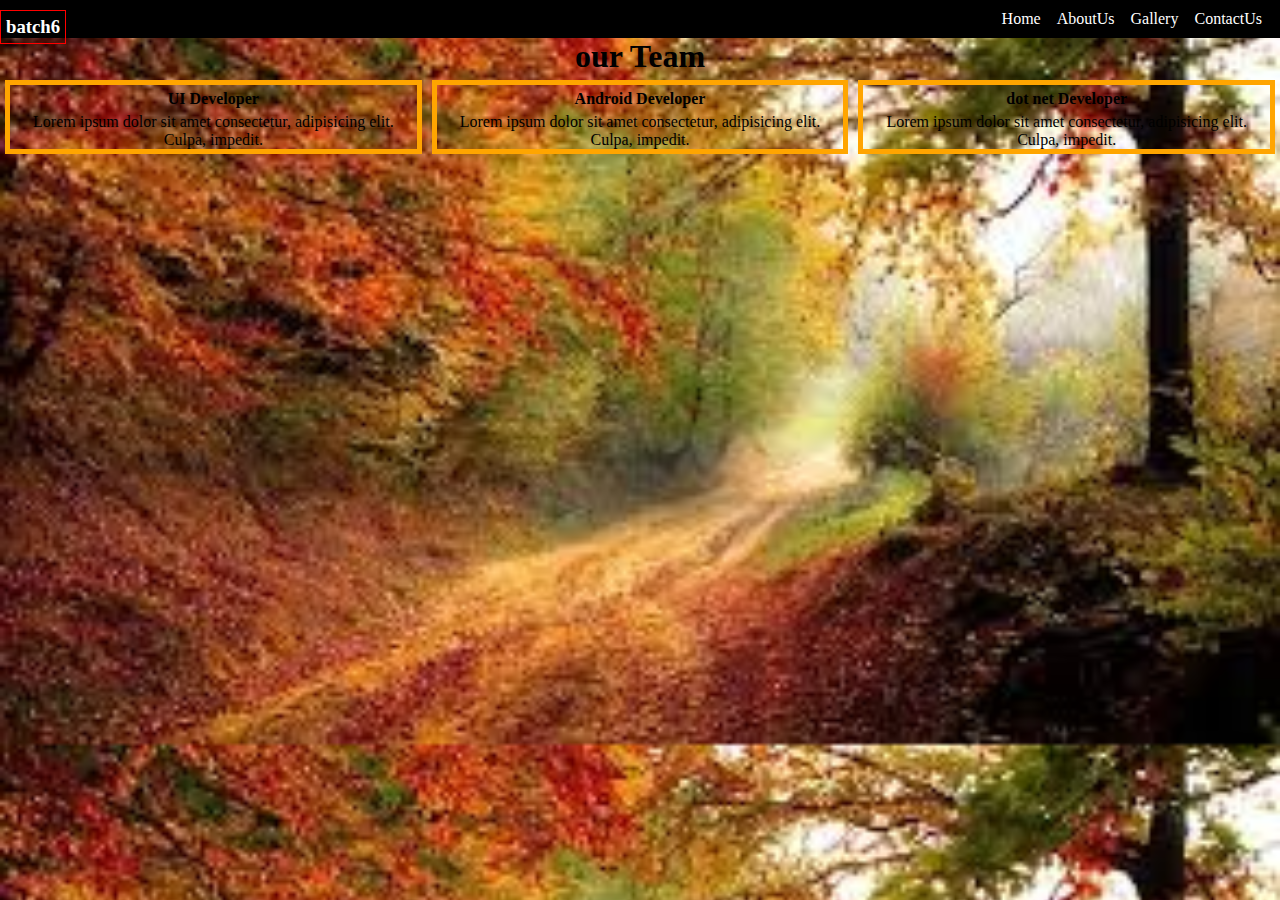
==== index.html @ 88a13a85 "updated" ====
<!DOCTYPE html>
<html lang="en">
<head>
    <link
    rel="stylesheet"
    href="https://cdnjs.cloudflare.com/ajax/libs/animate.css/4.0.0/animate.min.css"
  />
    <style>
        body{
            background-image:url(/images/image1.jpg);
            /* background-position:center; */
        background-size:cover;
        }
    </style>
    <link rel="stylesheet" href="style1.css">
    <meta charset="UTF-8">
    <meta name="viewport" content="width=device-width, initial-scale=1.0">
    <title>list</title>
</head>
<body>
    <h3 class="n1">batch6</h3>
    <ul>
        <li><a href="">Home</a></li>
        <li><a href="aboutus.html">AboutUs</a></li>
        <li><a href="">Gallery</a></li>
        <li><a href="contact.html">ContactUs</a></li>

    </ul>
    <!-- <div class="s1">
        <img src="/images/image1.jpg" alt="">

    </div> -->
    <h1>our Team</h1>
    <div class="team animate__animated animate__bounce">
<div class="team-member">
    
    <h4>UI Developer</h4>
    <p>Lorem ipsum dolor sit amet consectetur, adipisicing elit. Culpa, impedit.</p>
</div>
<div class="team-member">
    <h4>Android  Developer</h4>
    <p>Lorem ipsum dolor sit amet consectetur, adipisicing elit. Culpa, impedit.</p>
</div>
<div class="team-member">
    <h4>dot net Developer</h4>
    <p>Lorem ipsum dolor sit amet consectetur, adipisicing elit. Culpa, impedit.</p>
</div>
    </div>
   
</body>
</html>
---- style1.css ----
*{
    margin:0px;
    padding:0px;
}
ul{
    list-style-type:none;
    display:flex;
    justify-content:flex-end;
    
    background-color:black;
    padding:10px;
    
}
a{
    text-decoration:none;
    color:white;
    margin:8px;
}
a:hover{
    color:red;
    background-color:chartreuse;
}
.n1{
    position:absolute;
    color:white;
    padding:8px;
    border:1px solid red;
    padding:5px;
    /* height:20px; */
}
h1{
    /* font-family: 'Open Sans', sans-serif; */
    /* font-family: 'Open Sans', sans-serif; */
    /* font-family: 'Open Sans', sans-serif; */
    font-family: 'Josefin Slab', serif;
    /* font-family: 'Open Sans', sans-serif; */


    text-align:center;


}
*{
    margin:0px;
    padding:0px;
}
.team{
    display:flex;
    -webkit-animation-iteration-count:infinite ;
    
}
.team-member{
    border:5px solid orange;
    margin:5px;
    text-align:center;
    /* padding:5px; */
}
.team-member h4{
    text-align:center;
    /* background-color: crimson; */
    margin-top:0px;
    padding:5px;
    
}
input[type=text],[type=password]{
    border:none;
    outline:none;
    border-bottom:5px solid orange;
   
  }
    form{
        margin:80px;
    }
    form > div {
position:relative;
}
form > div > label {
position: absolute;
margin:8px;
}
form.go-bottom label {
position:absolute;
top: 0;
bottom: 0;
left: 0;
width: 100%;
transition: 0.2s;
transform:translate(-12px, -12px) scale(.8);
}
form.go-bottom input:focus + label{
top: 100%;
margin-top: -40px;
}
.n1{
margin-top:10px;
}
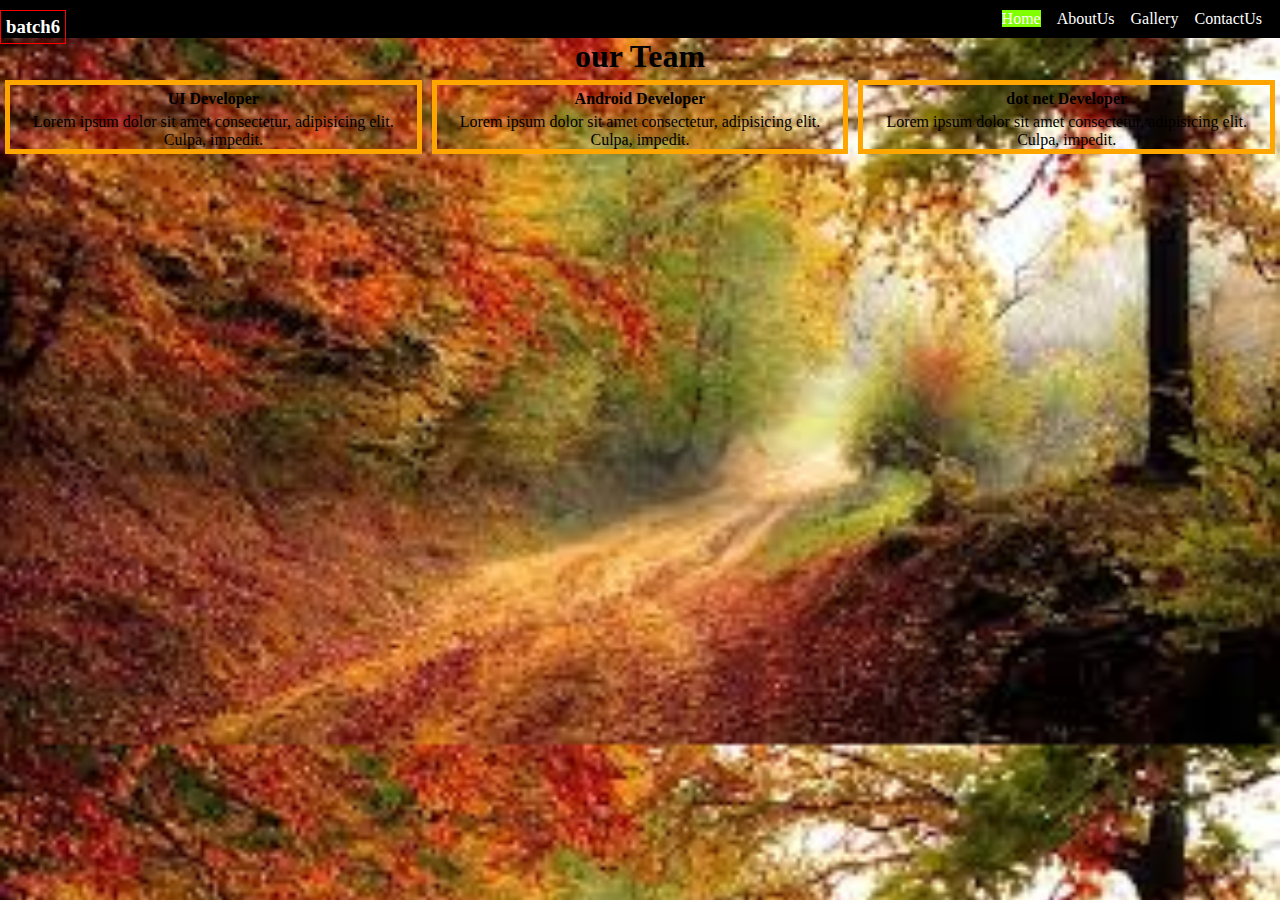
==== commit d344cda0: "updated" ====
--- a/index.html
+++ b/index.html
@@ -5,6 +5,7 @@
     rel="stylesheet"
     href="https://cdnjs.cloudflare.com/ajax/libs/animate.css/4.0.0/animate.min.css"
   />
+  <link rel="icon" href="images/image1.jpg">
     <style>
         body{
             background-image:url(/images/image1.jpg);
@@ -20,9 +21,9 @@
 <body>
     <h3 class="n1">batch6</h3>
     <ul>
-        <li><a href="">Home</a></li>
+        <li><a class="active" href="">Home</a></li>
         <li><a href="aboutus.html">AboutUs</a></li>
-        <li><a href="">Gallery</a></li>
+        <li><a href="Gallery.html">Gallery</a></li>
         <li><a href="contact.html">ContactUs</a></li>
 
     </ul>
--- a/style1.css
+++ b/style1.css
@@ -93,4 +93,8 @@
 }
 .n1{
 margin-top:10px;
+}
+.active{
+    background-color:chartreuse;
+    color:white;
 }